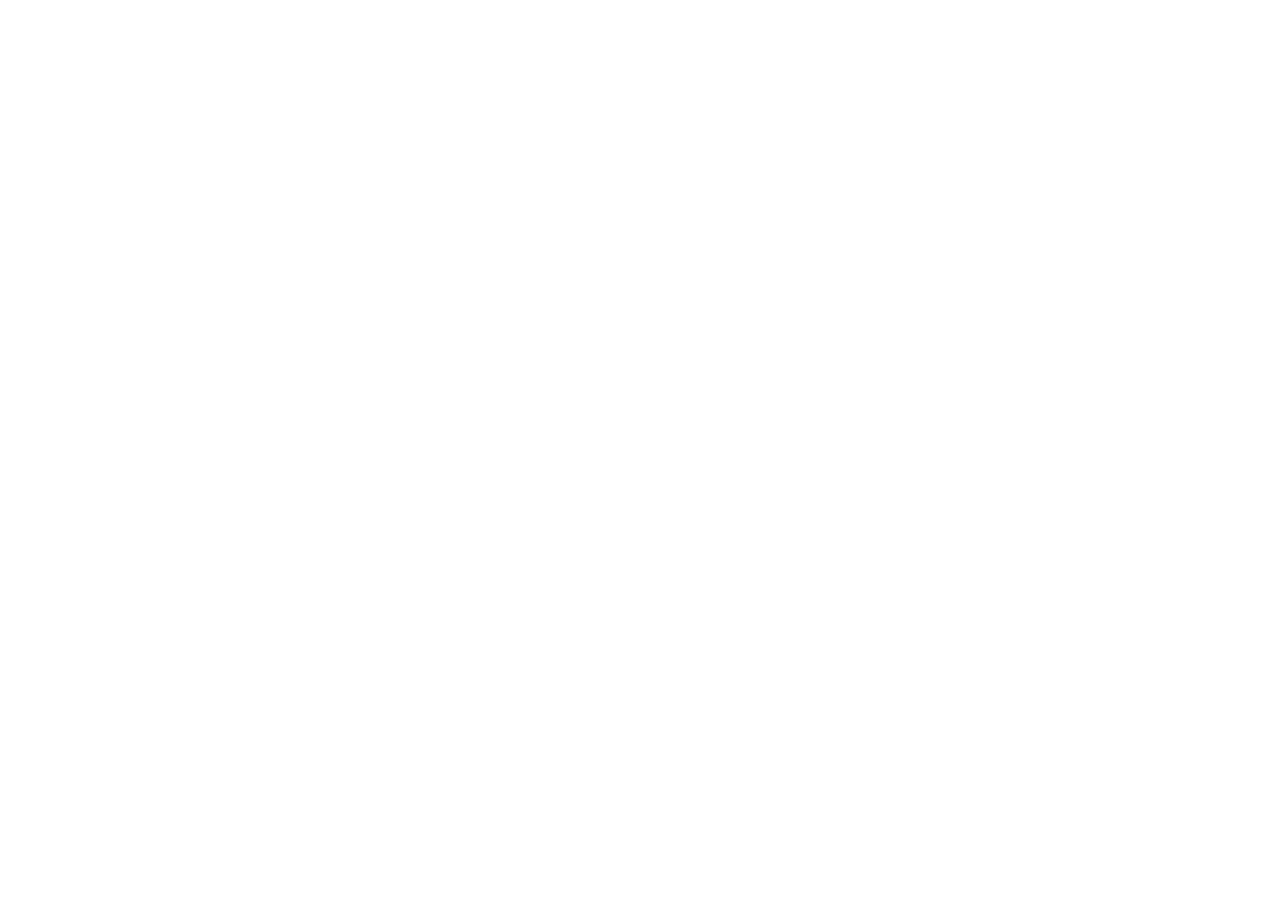
==== resume.html @ f6a56627 "add resume" ====
<?xml version="1.0" encoding="UTF-8"?>
<!DOCTYPE html PUBLIC "-//W3C//DTD XHTML 1.1//EN" 
			"http://www.w3.org/TR/xhtml11/DTD/xhtml11.dtd">

<html xmlns="http://www.w3.org/1999/xhtml" xml:lang="en">

<head> <title> Magda Dabrowska Resume </title> </head>
<body>
</body>

</html>
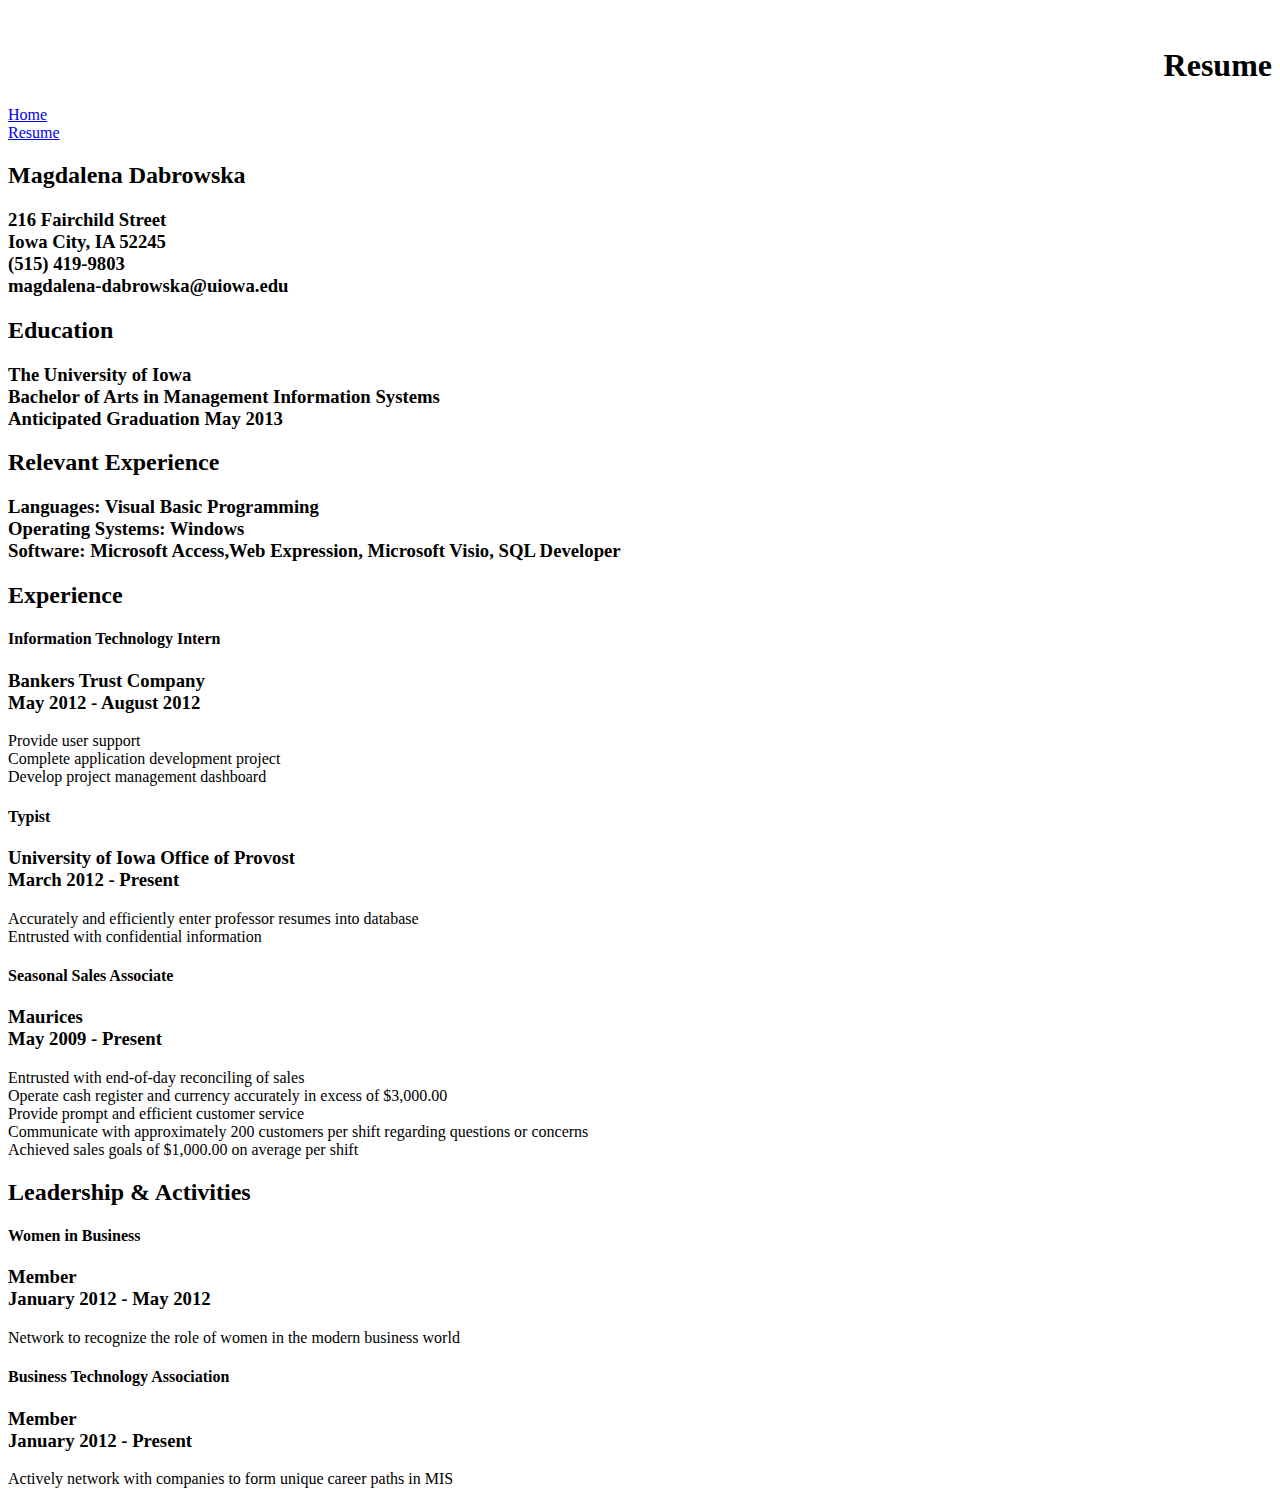
==== commit 3c6e4cbe: "resume changes" ====
--- a/resume.html
+++ b/resume.html
@@ -4,8 +4,79 @@
 
 <html xmlns="http://www.w3.org/1999/xhtml" xml:lang="en">
 
-<head> <title> Magda Dabrowska Resume </title> </head>
+<head> 
+	<title> Magda Dabrowska Resume </title> 
+	<link rel="stylesheet" type="text/css" href="./stylesheet.css" />
+</head>
+
 <body>
+
+<br />
+<div id="header" align="right">
+<h1> Resume</h1>
+</div>
+
+<div id="navg">
+<li> <a href="./index.html"> Home </a> </li>
+<li> <a href="./resume.html"> Resume </a> </li>
+
+</div>
+<p>
+<div id="resumeheader">
+<h2> Magdalena Dabrowska </h2>
+<h3> 216 Fairchild Street<br />
+Iowa City, IA 52245<br />
+(515) 419-9803<br />
+magdalena-dabrowska@uiowa.edu</h3>
+</div>
+
+<div id="resumebody">
+<h2>Education</h2>
+<h3>The University of Iowa<br />
+Bachelor of Arts in Management Information Systems<br />
+Anticipated Graduation May 2013</h3>
+
+<h2> Relevant Experience</h2>
+<h3> Languages: Visual Basic Programming <br />
+Operating Systems: Windows <br />
+Software: Microsoft Access,Web Expression, Microsoft Visio, SQL Developer</h3>
+
+<h2> Experience</h2>
+<h4>Information Technology Intern</h4>
+<h3>Bankers Trust Company<br />
+May 2012 - August 2012</h3>
+
+<li> Provide user support</li>
+<li> Complete application development project</li>
+<li> Develop project management dashboard</li>
+
+<h4>Typist</h4>
+<h3>University of Iowa Office of Provost<br />
+March 2012 - Present</h3>
+
+<li> Accurately and efficiently enter professor resumes into database </li>
+<li> Entrusted with confidential information </li>
+
+<h4> Seasonal Sales Associate</h4>
+<h3> Maurices<br />
+May 2009 - Present</h3>
+<li> Entrusted with end-of-day reconciling of sales</li>
+<li> Operate cash register and currency accurately in excess of $3,000.00</li>
+<li> Provide prompt and efficient customer service</li>
+<li> Communicate with approximately 200 customers per shift regarding questions or concerns</li>
+<li> Achieved sales goals of $1,000.00 on average per shift</li>
+
+<h2> Leadership &amp; Activities</h2>
+<h4> Women in Business</h4>
+<h3> Member<br />
+January 2012 - May 2012</h3>
+<li> Network to recognize the role of women in the modern business world</li>
+<h4> Business Technology Association</h4>
+<h3> Member<br />
+January 2012 - Present</h3>
+<li> Actively network with companies to form unique career paths in MIS</li>
+</p>
+
 </body>
 
 </html>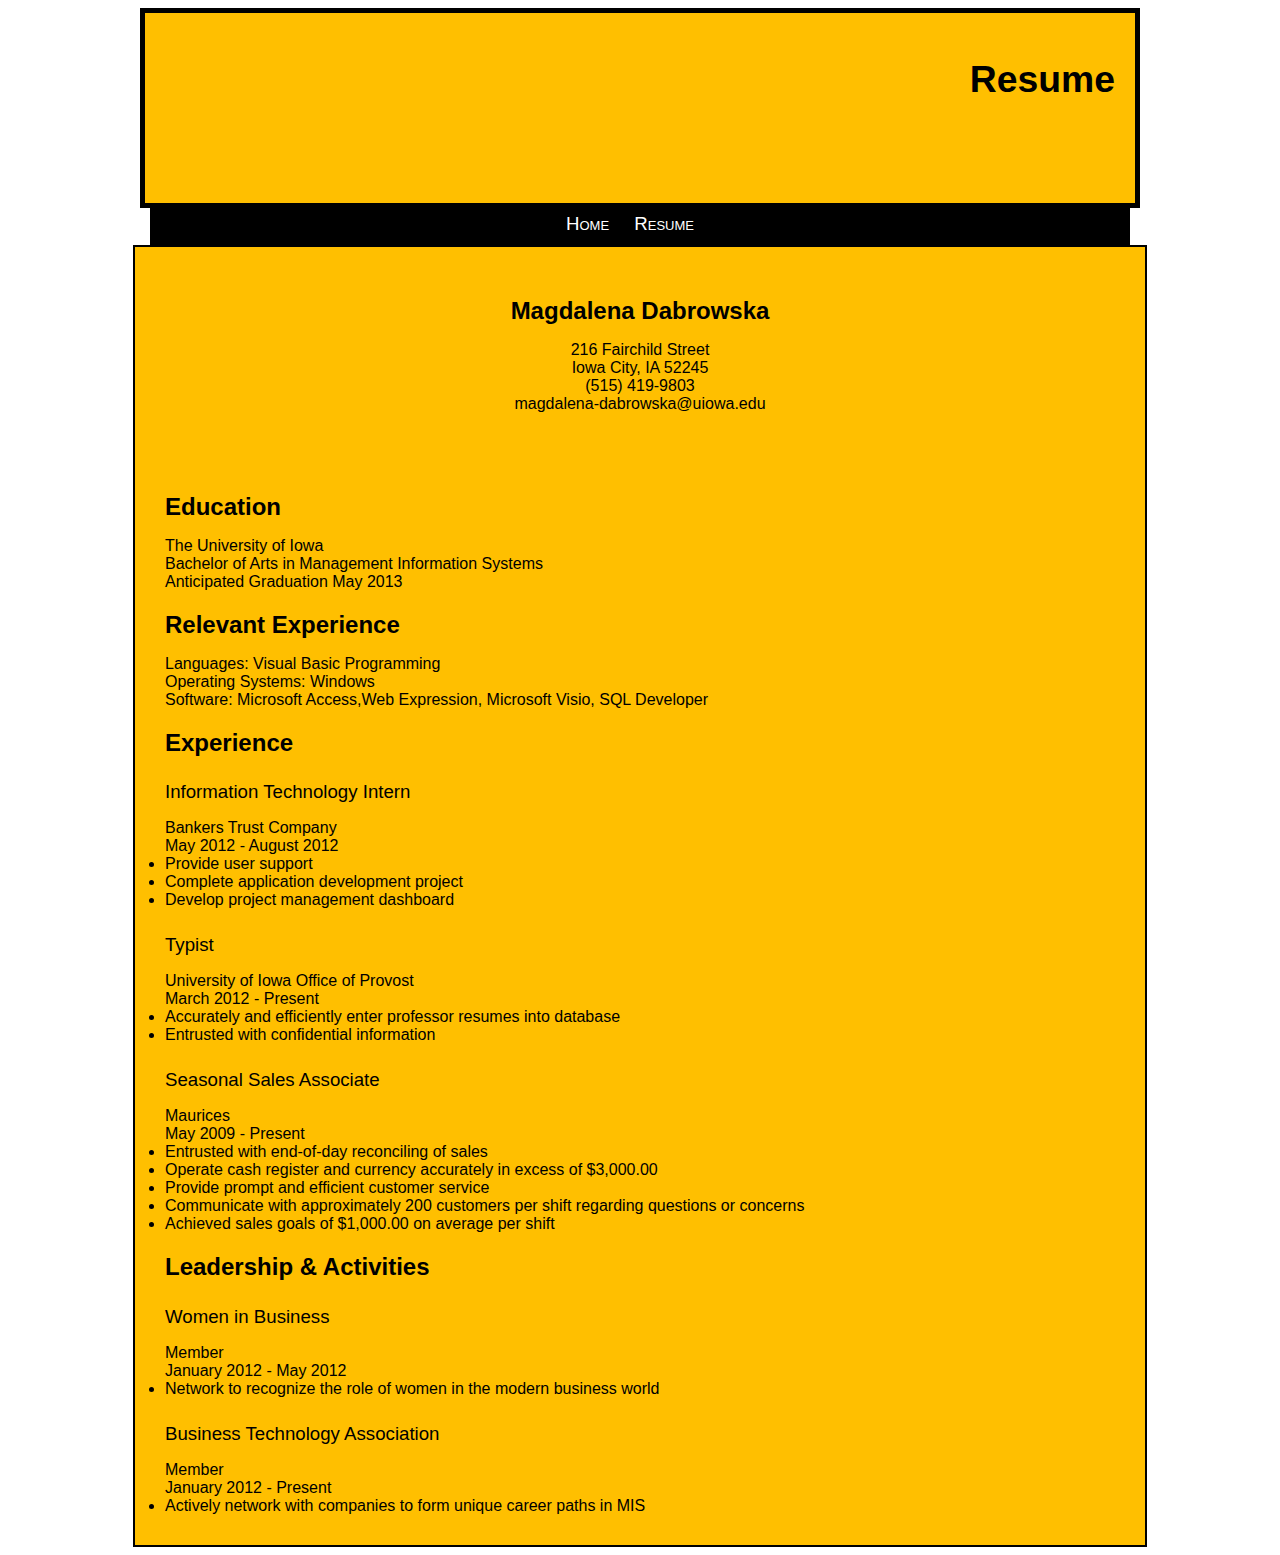
==== commit 7466c071: "all data" ====
--- a/resume.html
+++ b/resume.html
@@ -7,13 +7,14 @@
 <head> 
 	<title> Magda Dabrowska Resume </title> 
 	<link rel="stylesheet" type="text/css" href="./stylesheet.css" />
+	<link rel="stylesheet" type="text/css" media="print" href="print.css" />
 </head>
 
 <body>
 
-<br />
-<div id="header" align="right">
-<h1> Resume</h1>
+<div id="wrap"
+	<div id="header" align="right">
+<div id="header"><h1> Resume</h1>
 </div>
 
 <div id="navg">
@@ -21,7 +22,7 @@
 <li> <a href="./resume.html"> Resume </a> </li>
 
 </div>
-<p>
+
 <div id="resumeheader">
 <h2> Magdalena Dabrowska </h2>
 <h3> 216 Fairchild Street<br />
@@ -75,8 +76,8 @@
 <h3> Member<br />
 January 2012 - Present</h3>
 <li> Actively network with companies to form unique career paths in MIS</li>
-</p>
 
+</div>
 </body>
 
 </html>--- a/stylesheet.css
+++ b/stylesheet.css
@@ -0,0 +1,72 @@
+body {
+	color:black;
+	font-family: "Verdana",sans-Serif;
+	font-size: 12pt;
+	margin-left: 10%;
+	margin-right: 10%;
+	}
+h1 {
+	font-family:"Verdana",sans-Serif;	
+	font-size: 28pt;
+	font-weight: bold;
+	padding-bottom: 0px;
+	margin-bottom: 20px;
+}
+
+h2 {
+	font-family:"Verdana",sans-Serif;
+	font-size: 18pt;
+	font-weight: bold;
+	padding-bottom: 0px;
+	margin-bottom: 0px;
+}
+
+h3 {
+	font-family:"Verdana",sans-Serif;
+	font-size: 12pt;
+	font-weight: normal;
+	padding-bottom: 0px;
+	margin-bottom: 0px;
+}
+h4 {
+	font-family:"Verdana",sans-Serif;
+	font-size: 14pt;
+	font-weight: normal;
+	padding-bottom: 0px;
+	margin-bottom: 0px;
+	}
+li {
+	font-family:"Verdana",sans-Serif;
+	font-size: 12pt;
+	font-weight: normal;
+	padding-bottom: 0px;
+	margin-bottom: 0px;
+
+}
+
+pictures {
+			border: solid 10px black; 
+			background: #fff;
+			width: 200px;
+			padding: 10;
+			margin-right: auto;
+			margin-left: auto;
+			margin-top: 20px;
+			margin-bottom: 20px;
+			text-align: center;
+			}		
+ 
+a:link, a:visited { color: #fff; text-decoration: none}
+a:hover { color: #fff; text-decoration: underline;}
+
+#header { background:#FFBF00; width:950px; margin:auto; padding:20px; height:150px; border: solid 5px black; }
+
+#content {background:#FFBF00; width:950px; margin:auto; padding:20px; border: solid 2px black;}
+
+#resumeheader {background:#FFBF00;width:950px; margin:auto; padding:30px; text-align:center; border-left:solid 2px black; border-right:solid 2px black; border-top:solid 2px black;}
+
+#resumebody {background:#FFBF00;width:950px; margin:auto; padding:30px; text-align:left; border-bottom:solid 2px black; border-left:solid 2px black; border-right:solid 2px black; }
+
+#navg{ background:black; width:950px; margin:auto; padding:5px 10px;text-align:center; border-bottom:solid 5px black; border-left:solid 5px black; border-right:solid 5px black;}
+
+#navg  li  { display: inline; list-style-type: none; padding-right: 20px; font-size: 14pt; font-weight:normal; font-variant:small-caps;}